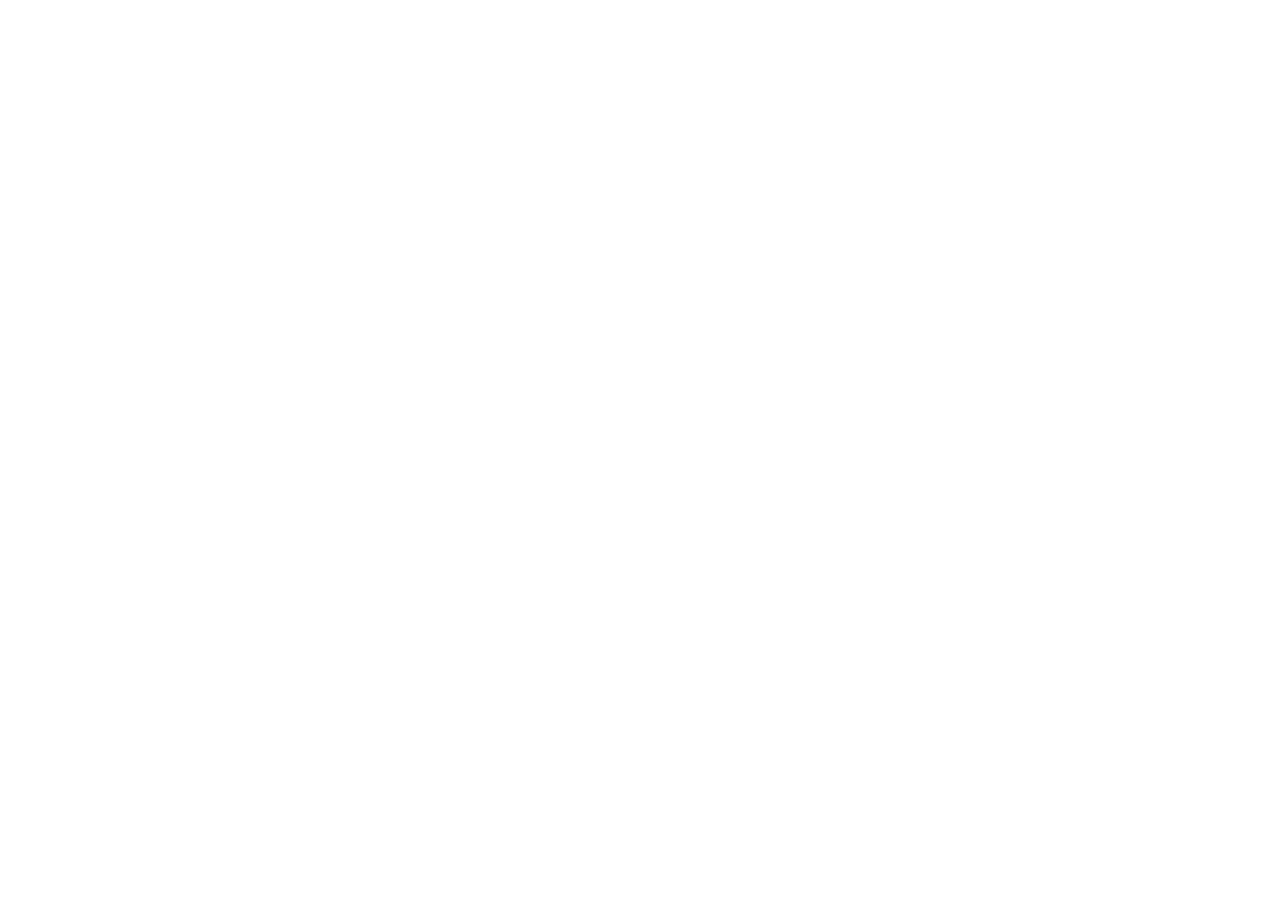
==== index.html @ b8a40a52 "adding page for game" ====
<html>
  <head>
    <meta name="viewport" content="width=device-width; initial-scale=1.0; maximum-scale=1.0; user-scalable=no;"/>
    <script src="js/jquery.min.js" type="text/javascript"></script>
    <script>
      document.ontouchstart = function(e){ 
        e.preventDefault(); 
      }
    </script>
    <link href="css/dots.css" rel="stylesheet" type="text/css">
    <link href="css/anim.css" rel="stylesheet" type="text/css">
  </head>
  <body ondragstart="return false;" ondrop="return false;">
    <div class="container main_container"></div>
    <script src="js/compiled/dots.js" type="text/javascript"></script>
  </body>
</html>
---- css/dots.css ----
.dots-game {
   width: 320px;
   position: relative;
}

.header {
  width: 320px;
}

.heads {
   background-color: rgb(131, 70, 169);
   /* background-color: #eee; */
   display: inline-block;
   width: 160px;
   height: 30px;
   padding-top: 13px;
   text-align: center;
   color: rgba(255,255,255, 0.5);;
   font-family: helvetica;
}

.time-val, .score-val {
 color: white;
}

.board-area {
   padding-left: 13px;
   padding-top: 13px;
}

.board {
  position: relative;
  height: 320px;
}

.chain-line, .dot-highlights {
   position: relative;
}

.chain-line .line { 
   position: absolute;
   -webkit-transform: translate3d(0,0,0);
   -moz-transform: translate3d(0,0,0);
   transform: translate3d(0,0,0);
}

.dot {
   position: absolute;
   width: 20px;
   height: 20px;
   border-radius: 10px;
   background-color: rgb(131,176,249);
   /* -webkit-transition: all 0.2s; 
   -webkit-transform: translate3d(0,0,0);
   -moz-transition: all 0.2s; 
   -moz-transform: translate3d(0,0,0);
   transition: all 0.2s; 
   transform: translate3d(0,0,0); */
}

.dot-highlight {
   position: absolute;
   width: 20px;
   height: 20px;
   opacity: 0.0;
   border-radius: 10px;
   -webkit-animation-name: expander;
   -webkit-animation-duration: 0.7s;
   -webkit-animation-iteration-count: 1;
   -webkit-transform: translate3d(0,0,0) scale3d(2.8,2.8,0);
}

.blue {
   background-color: rgb(118,172,255);
}

.green {
   background-color: rgb(128,230,121);
}

.purple {
   background-color: rgb(131, 70, 169);
}

.yellow {
   background-color: rgb(226, 214, 0);
}

.red {
   background-color: rgb(227, 73, 50);
}


.blue-trans {
   background-color: rgba(118,172,255,0.8);
}

.green-trans {
   background-color: rgba(128,230,121,0.8);
}

.purple-trans {
   background-color: rgba(131, 70, 169,0.8);
}

.yellow-trans {
   background-color: rgba(226, 214, 0,0.8);
}

.red-trans {
   background-color: rgba(227, 73, 50, 0.8);
}

.marq {
   text-align:center;
   color: #fff;
   font-family: helvetica;
}

.marq span {
   display: inline-block;
   border-radius: 10px;
   padding: 6px;
   margin: 1px;
   width: 17px;
   height: 17px;
}

.notice-square {
   padding: 20px;
   height: 250px;
   padding-top: 100px;
}

.control-area {
   text-align: center;
   font-family: helvetica;
   margin-top: 70px;
}

a.start-new-game {
   text-decoration: none;
   background-color: rgb(131,176,249);
   color: #fff;
   padding: 10px;
   border-radius: 10px;
}

@-webkit-keyframes expander {
  0% {
     -webkit-transform: scale3d(1.0,1.0,0);
     opacity: 0.8;
  }
  100% {
     -webkit-transform: scale3d(2.8,2.8,0);
     opacity: 0.0;
  }
}

.levelish {
   -webkit-animation-duration: 0.3s;
   -webkit-animation-iteration-count: 1;
   -webkit-backface-visibility: hidden;
}

@media (max-width: 480px){
   body {
      margin: 0px;
   }
}
---- css/anim.css ----
.level-0 {
-webkit-transform: translate3d(0,135px,0);
-webkit-animation-name: level-0;
}
@-webkit-keyframes level-0{
0% { -webkit-transform: translate3d(0,0px,0); -webkit-animation-timing: ease-in;}
35% { -webkit-transform: translate3d(0,135px,0); -webkit-animation-timing: ease-out;}
55% { -webkit-transform: translate3d(0,101px,0); -webkit-animation-timing: ease-in;}
71% { -webkit-transform: translate3d(0,135px,0); -webkit-animation-timing: ease-out;}
81% { -webkit-transform: translate3d(0,126px,0); -webkit-animation-timing: ease-in;}
90% { -webkit-transform: translate3d(0,135px,0); -webkit-animation-timing: ease-out;}
94% { -webkit-transform: translate3d(0,132px,0); -webkit-animation-timing: ease-in;}
100% { -webkit-transform: translate3d(0,135px,0); -webkit-animation-timing: ease-out;}
}

.level-1 {
-webkit-transform: translate3d(0,180px,0);
-webkit-animation-name: level-1;
}
@-webkit-keyframes level-1{
0% { -webkit-transform: translate3d(0,0px,0); -webkit-animation-timing: ease-in;}
35% { -webkit-transform: translate3d(0,180px,0); -webkit-animation-timing: ease-out;}
55% { -webkit-transform: translate3d(0,135px,0); -webkit-animation-timing: ease-in;}
71% { -webkit-transform: translate3d(0,180px,0); -webkit-animation-timing: ease-out;}
81% { -webkit-transform: translate3d(0,168px,0); -webkit-animation-timing: ease-in;}
89% { -webkit-transform: translate3d(0,180px,0); -webkit-animation-timing: ease-out;}
95% { -webkit-transform: translate3d(0,177px,0); -webkit-animation-timing: ease-in;}
100% { -webkit-transform: translate3d(0,180px,0); -webkit-animation-timing: ease-out;}
}

.level-2 {
-webkit-transform: translate3d(0,225px,0);
-webkit-animation-name: level-2;
}
@-webkit-keyframes level-2{
0% { -webkit-transform: translate3d(0,0px,0); -webkit-animation-timing: ease-in;}
35% { -webkit-transform: translate3d(0,225px,0); -webkit-animation-timing: ease-out;}
53% { -webkit-transform: translate3d(0,168px,0); -webkit-animation-timing: ease-in;}
71% { -webkit-transform: translate3d(0,225px,0); -webkit-animation-timing: ease-out;}
80% { -webkit-transform: translate3d(0,210px,0); -webkit-animation-timing: ease-in;}
89% { -webkit-transform: translate3d(0,225px,0); -webkit-animation-timing: ease-out;}
95% { -webkit-transform: translate3d(0,221px,0); -webkit-animation-timing: ease-in;}
100% { -webkit-transform: translate3d(0,225px,0); -webkit-animation-timing: ease-out;}
}

.level-3 {
-webkit-transform: translate3d(0,270px,0);
-webkit-animation-name: level-3;
}
@-webkit-keyframes level-3{
0% { -webkit-transform: translate3d(0,0px,0); -webkit-animation-timing: ease-in;}
35% { -webkit-transform: translate3d(0,270px,0); -webkit-animation-timing: ease-out;}
54% { -webkit-transform: translate3d(0,202px,0); -webkit-animation-timing: ease-in;}
71% { -webkit-transform: translate3d(0,270px,0); -webkit-animation-timing: ease-out;}
81% { -webkit-transform: translate3d(0,253px,0); -webkit-animation-timing: ease-in;}
89% { -webkit-transform: translate3d(0,270px,0); -webkit-animation-timing: ease-out;}
94% { -webkit-transform: translate3d(0,265px,0); -webkit-animation-timing: ease-in;}
100% { -webkit-transform: translate3d(0,270px,0); -webkit-animation-timing: ease-out;}
}

.level-4 {
-webkit-transform: translate3d(0,315px,0);
-webkit-animation-name: level-4;
}
@-webkit-keyframes level-4{
0% { -webkit-transform: translate3d(0,0px,0); -webkit-animation-timing: ease-in;}
35% { -webkit-transform: translate3d(0,315px,0); -webkit-animation-timing: ease-out;}
54% { -webkit-transform: translate3d(0,236px,0); -webkit-animation-timing: ease-in;}
71% { -webkit-transform: translate3d(0,315px,0); -webkit-animation-timing: ease-out;}
81% { -webkit-transform: translate3d(0,295px,0); -webkit-animation-timing: ease-in;}
89% { -webkit-transform: translate3d(0,315px,0); -webkit-animation-timing: ease-out;}
95% { -webkit-transform: translate3d(0,310px,0); -webkit-animation-timing: ease-in;}
100% { -webkit-transform: translate3d(0,315px,0); -webkit-animation-timing: ease-out;}
}

.level-5 {
-webkit-transform: translate3d(0,360px,0);
-webkit-animation-name: level-5;
}
@-webkit-keyframes level-5{
0% { -webkit-transform: translate3d(0,0px,0); -webkit-animation-timing: ease-in;}
35% { -webkit-transform: translate3d(0,360px,0); -webkit-animation-timing: ease-out;}
54% { -webkit-transform: translate3d(0,270px,0); -webkit-animation-timing: ease-in;}
71% { -webkit-transform: translate3d(0,360px,0); -webkit-animation-timing: ease-out;}
81% { -webkit-transform: translate3d(0,337px,0); -webkit-animation-timing: ease-in;}
89% { -webkit-transform: translate3d(0,360px,0); -webkit-animation-timing: ease-out;}
94% { -webkit-transform: translate3d(0,354px,0); -webkit-animation-timing: ease-in;}
100% { -webkit-transform: translate3d(0,360px,0); -webkit-animation-timing: ease-out;}
}

 .level-1-from0 {
-webkit-transform: translate3d(0,180px,0);
-webkit-animation-name: level-1-from0;
}
@-webkit-keyframes level-1-from0{
0% { -webkit-transform: translate3d(0,135px,0); -webkit-animation-timing: ease-in;}
35% { -webkit-transform: translate3d(0,180px,0); -webkit-animation-timing: ease-out;}
55% { -webkit-transform: translate3d(0,168px,0); -webkit-animation-timing: ease-in;}
72% { -webkit-transform: translate3d(0,180px,0); -webkit-animation-timing: ease-out;}
84% { -webkit-transform: translate3d(0,177px,0); -webkit-animation-timing: ease-in;}
100% { -webkit-transform: translate3d(0,180px,0); -webkit-animation-timing: ease-out;}
}

.level-2-from0 {
-webkit-transform: translate3d(0,225px,0);
-webkit-animation-name: level-2-from0;
}
@-webkit-keyframes level-2-from0{
0% { -webkit-transform: translate3d(0,135px,0); -webkit-animation-timing: ease-in;}
35% { -webkit-transform: translate3d(0,225px,0); -webkit-animation-timing: ease-out;}
55% { -webkit-transform: translate3d(0,202px,0); -webkit-animation-timing: ease-in;}
71% { -webkit-transform: translate3d(0,225px,0); -webkit-animation-timing: ease-out;}
82% { -webkit-transform: translate3d(0,219px,0); -webkit-animation-timing: ease-in;}
91% { -webkit-transform: translate3d(0,225px,0); -webkit-animation-timing: ease-out;}
95% { -webkit-transform: translate3d(0,223px,0); -webkit-animation-timing: ease-in;}
100% { -webkit-transform: translate3d(0,225px,0); -webkit-animation-timing: ease-out;}
}

.level-3-from0 {
-webkit-transform: translate3d(0,270px,0);
-webkit-animation-name: level-3-from0;
}
@-webkit-keyframes level-3-from0{
0% { -webkit-transform: translate3d(0,135px,0); -webkit-animation-timing: ease-in;}
35% { -webkit-transform: translate3d(0,270px,0); -webkit-animation-timing: ease-out;}
55% { -webkit-transform: translate3d(0,236px,0); -webkit-animation-timing: ease-in;}
71% { -webkit-transform: translate3d(0,270px,0); -webkit-animation-timing: ease-out;}
81% { -webkit-transform: translate3d(0,261px,0); -webkit-animation-timing: ease-in;}
90% { -webkit-transform: translate3d(0,270px,0); -webkit-animation-timing: ease-out;}
94% { -webkit-transform: translate3d(0,267px,0); -webkit-animation-timing: ease-in;}
100% { -webkit-transform: translate3d(0,270px,0); -webkit-animation-timing: ease-out;}
}

.level-4-from0 {
-webkit-transform: translate3d(0,315px,0);
-webkit-animation-name: level-4-from0;
}
@-webkit-keyframes level-4-from0{
0% { -webkit-transform: translate3d(0,135px,0); -webkit-animation-timing: ease-in;}
35% { -webkit-transform: translate3d(0,315px,0); -webkit-animation-timing: ease-out;}
55% { -webkit-transform: translate3d(0,270px,0); -webkit-animation-timing: ease-in;}
71% { -webkit-transform: translate3d(0,315px,0); -webkit-animation-timing: ease-out;}
81% { -webkit-transform: translate3d(0,303px,0); -webkit-animation-timing: ease-in;}
89% { -webkit-transform: translate3d(0,315px,0); -webkit-animation-timing: ease-out;}
95% { -webkit-transform: translate3d(0,312px,0); -webkit-animation-timing: ease-in;}
100% { -webkit-transform: translate3d(0,315px,0); -webkit-animation-timing: ease-out;}
}

.level-5-from0 {
-webkit-transform: translate3d(0,360px,0);
-webkit-animation-name: level-5-from0;
}
@-webkit-keyframes level-5-from0{
0% { -webkit-transform: translate3d(0,135px,0); -webkit-animation-timing: ease-in;}
35% { -webkit-transform: translate3d(0,360px,0); -webkit-animation-timing: ease-out;}
53% { -webkit-transform: translate3d(0,303px,0); -webkit-animation-timing: ease-in;}
71% { -webkit-transform: translate3d(0,360px,0); -webkit-animation-timing: ease-out;}
80% { -webkit-transform: translate3d(0,345px,0); -webkit-animation-timing: ease-in;}
89% { -webkit-transform: translate3d(0,360px,0); -webkit-animation-timing: ease-out;}
95% { -webkit-transform: translate3d(0,356px,0); -webkit-animation-timing: ease-in;}
100% { -webkit-transform: translate3d(0,360px,0); -webkit-animation-timing: ease-out;}
}

 .level-2-from1 {
-webkit-transform: translate3d(0,225px,0);
-webkit-animation-name: level-2-from1;
}
@-webkit-keyframes level-2-from1{
0% { -webkit-transform: translate3d(0,180px,0); -webkit-animation-timing: ease-in;}
35% { -webkit-transform: translate3d(0,225px,0); -webkit-animation-timing: ease-out;}
55% { -webkit-transform: translate3d(0,213px,0); -webkit-animation-timing: ease-in;}
72% { -webkit-transform: translate3d(0,225px,0); -webkit-animation-timing: ease-out;}
84% { -webkit-transform: translate3d(0,222px,0); -webkit-animation-timing: ease-in;}
100% { -webkit-transform: translate3d(0,225px,0); -webkit-animation-timing: ease-out;}
}

.level-3-from1 {
-webkit-transform: translate3d(0,270px,0);
-webkit-animation-name: level-3-from1;
}
@-webkit-keyframes level-3-from1{
0% { -webkit-transform: translate3d(0,180px,0); -webkit-animation-timing: ease-in;}
35% { -webkit-transform: translate3d(0,270px,0); -webkit-animation-timing: ease-out;}
55% { -webkit-transform: translate3d(0,247px,0); -webkit-animation-timing: ease-in;}
71% { -webkit-transform: translate3d(0,270px,0); -webkit-animation-timing: ease-out;}
82% { -webkit-transform: translate3d(0,264px,0); -webkit-animation-timing: ease-in;}
91% { -webkit-transform: translate3d(0,270px,0); -webkit-animation-timing: ease-out;}
95% { -webkit-transform: translate3d(0,268px,0); -webkit-animation-timing: ease-in;}
100% { -webkit-transform: translate3d(0,270px,0); -webkit-animation-timing: ease-out;}
}

.level-4-from1 {
-webkit-transform: translate3d(0,315px,0);
-webkit-animation-name: level-4-from1;
}
@-webkit-keyframes level-4-from1{
0% { -webkit-transform: translate3d(0,180px,0); -webkit-animation-timing: ease-in;}
35% { -webkit-transform: translate3d(0,315px,0); -webkit-animation-timing: ease-out;}
55% { -webkit-transform: translate3d(0,281px,0); -webkit-animation-timing: ease-in;}
71% { -webkit-transform: translate3d(0,315px,0); -webkit-animation-timing: ease-out;}
81% { -webkit-transform: translate3d(0,306px,0); -webkit-animation-timing: ease-in;}
90% { -webkit-transform: translate3d(0,315px,0); -webkit-animation-timing: ease-out;}
94% { -webkit-transform: translate3d(0,312px,0); -webkit-animation-timing: ease-in;}
100% { -webkit-transform: translate3d(0,315px,0); -webkit-animation-timing: ease-out;}
}

.level-5-from1 {
-webkit-transform: translate3d(0,360px,0);
-webkit-animation-name: level-5-from1;
}
@-webkit-keyframes level-5-from1{
0% { -webkit-transform: translate3d(0,180px,0); -webkit-animation-timing: ease-in;}
35% { -webkit-transform: translate3d(0,360px,0); -webkit-animation-timing: ease-out;}
55% { -webkit-transform: translate3d(0,315px,0); -webkit-animation-timing: ease-in;}
71% { -webkit-transform: translate3d(0,360px,0); -webkit-animation-timing: ease-out;}
81% { -webkit-transform: translate3d(0,348px,0); -webkit-animation-timing: ease-in;}
89% { -webkit-transform: translate3d(0,360px,0); -webkit-animation-timing: ease-out;}
95% { -webkit-transform: translate3d(0,357px,0); -webkit-animation-timing: ease-in;}
100% { -webkit-transform: translate3d(0,360px,0); -webkit-animation-timing: ease-out;}
}

 .level-3-from2 {
-webkit-transform: translate3d(0,270px,0);
-webkit-animation-name: level-3-from2;
}
@-webkit-keyframes level-3-from2{
0% { -webkit-transform: translate3d(0,225px,0); -webkit-animation-timing: ease-in;}
35% { -webkit-transform: translate3d(0,270px,0); -webkit-animation-timing: ease-out;}
55% { -webkit-transform: translate3d(0,258px,0); -webkit-animation-timing: ease-in;}
72% { -webkit-transform: translate3d(0,270px,0); -webkit-animation-timing: ease-out;}
84% { -webkit-transform: translate3d(0,267px,0); -webkit-animation-timing: ease-in;}
100% { -webkit-transform: translate3d(0,270px,0); -webkit-animation-timing: ease-out;}
}

.level-4-from2 {
-webkit-transform: translate3d(0,315px,0);
-webkit-animation-name: level-4-from2;
}
@-webkit-keyframes level-4-from2{
0% { -webkit-transform: translate3d(0,225px,0); -webkit-animation-timing: ease-in;}
35% { -webkit-transform: translate3d(0,315px,0); -webkit-animation-timing: ease-out;}
55% { -webkit-transform: translate3d(0,292px,0); -webkit-animation-timing: ease-in;}
71% { -webkit-transform: translate3d(0,315px,0); -webkit-animation-timing: ease-out;}
82% { -webkit-transform: translate3d(0,309px,0); -webkit-animation-timing: ease-in;}
91% { -webkit-transform: translate3d(0,315px,0); -webkit-animation-timing: ease-out;}
95% { -webkit-transform: translate3d(0,313px,0); -webkit-animation-timing: ease-in;}
100% { -webkit-transform: translate3d(0,315px,0); -webkit-animation-timing: ease-out;}
}

.level-5-from2 {
-webkit-transform: translate3d(0,360px,0);
-webkit-animation-name: level-5-from2;
}
@-webkit-keyframes level-5-from2{
0% { -webkit-transform: translate3d(0,225px,0); -webkit-animation-timing: ease-in;}
35% { -webkit-transform: translate3d(0,360px,0); -webkit-animation-timing: ease-out;}
55% { -webkit-transform: translate3d(0,326px,0); -webkit-animation-timing: ease-in;}
71% { -webkit-transform: translate3d(0,360px,0); -webkit-animation-timing: ease-out;}
81% { -webkit-transform: translate3d(0,351px,0); -webkit-animation-timing: ease-in;}
90% { -webkit-transform: translate3d(0,360px,0); -webkit-animation-timing: ease-out;}
94% { -webkit-transform: translate3d(0,357px,0); -webkit-animation-timing: ease-in;}
100% { -webkit-transform: translate3d(0,360px,0); -webkit-animation-timing: ease-out;}
}

 .level-4-from3 {
-webkit-transform: translate3d(0,315px,0);
-webkit-animation-name: level-4-from3;
}
@-webkit-keyframes level-4-from3{
0% { -webkit-transform: translate3d(0,270px,0); -webkit-animation-timing: ease-in;}
35% { -webkit-transform: translate3d(0,315px,0); -webkit-animation-timing: ease-out;}
55% { -webkit-transform: translate3d(0,303px,0); -webkit-animation-timing: ease-in;}
72% { -webkit-transform: translate3d(0,315px,0); -webkit-animation-timing: ease-out;}
84% { -webkit-transform: translate3d(0,312px,0); -webkit-animation-timing: ease-in;}
100% { -webkit-transform: translate3d(0,315px,0); -webkit-animation-timing: ease-out;}
}

.level-5-from3 {
-webkit-transform: translate3d(0,360px,0);
-webkit-animation-name: level-5-from3;
}
@-webkit-keyframes level-5-from3{
0% { -webkit-transform: translate3d(0,270px,0); -webkit-animation-timing: ease-in;}
35% { -webkit-transform: translate3d(0,360px,0); -webkit-animation-timing: ease-out;}
55% { -webkit-transform: translate3d(0,337px,0); -webkit-animation-timing: ease-in;}
71% { -webkit-transform: translate3d(0,360px,0); -webkit-animation-timing: ease-out;}
82% { -webkit-transform: translate3d(0,354px,0); -webkit-animation-timing: ease-in;}
91% { -webkit-transform: translate3d(0,360px,0); -webkit-animation-timing: ease-out;}
95% { -webkit-transform: translate3d(0,358px,0); -webkit-animation-timing: ease-in;}
100% { -webkit-transform: translate3d(0,360px,0); -webkit-animation-timing: ease-out;}
}

 .level-5-from4 {
-webkit-transform: translate3d(0,360px,0);
-webkit-animation-name: level-5-from4;
}
@-webkit-keyframes level-5-from4{
0% { -webkit-transform: translate3d(0,315px,0); -webkit-animation-timing: ease-in;}
35% { -webkit-transform: translate3d(0,360px,0); -webkit-animation-timing: ease-out;}
55% { -webkit-transform: translate3d(0,348px,0); -webkit-animation-timing: ease-in;}
72% { -webkit-transform: translate3d(0,360px,0); -webkit-animation-timing: ease-out;}
84% { -webkit-transform: translate3d(0,357px,0); -webkit-animation-timing: ease-in;}
100% { -webkit-transform: translate3d(0,360px,0); -webkit-animation-timing: ease-out;}
}
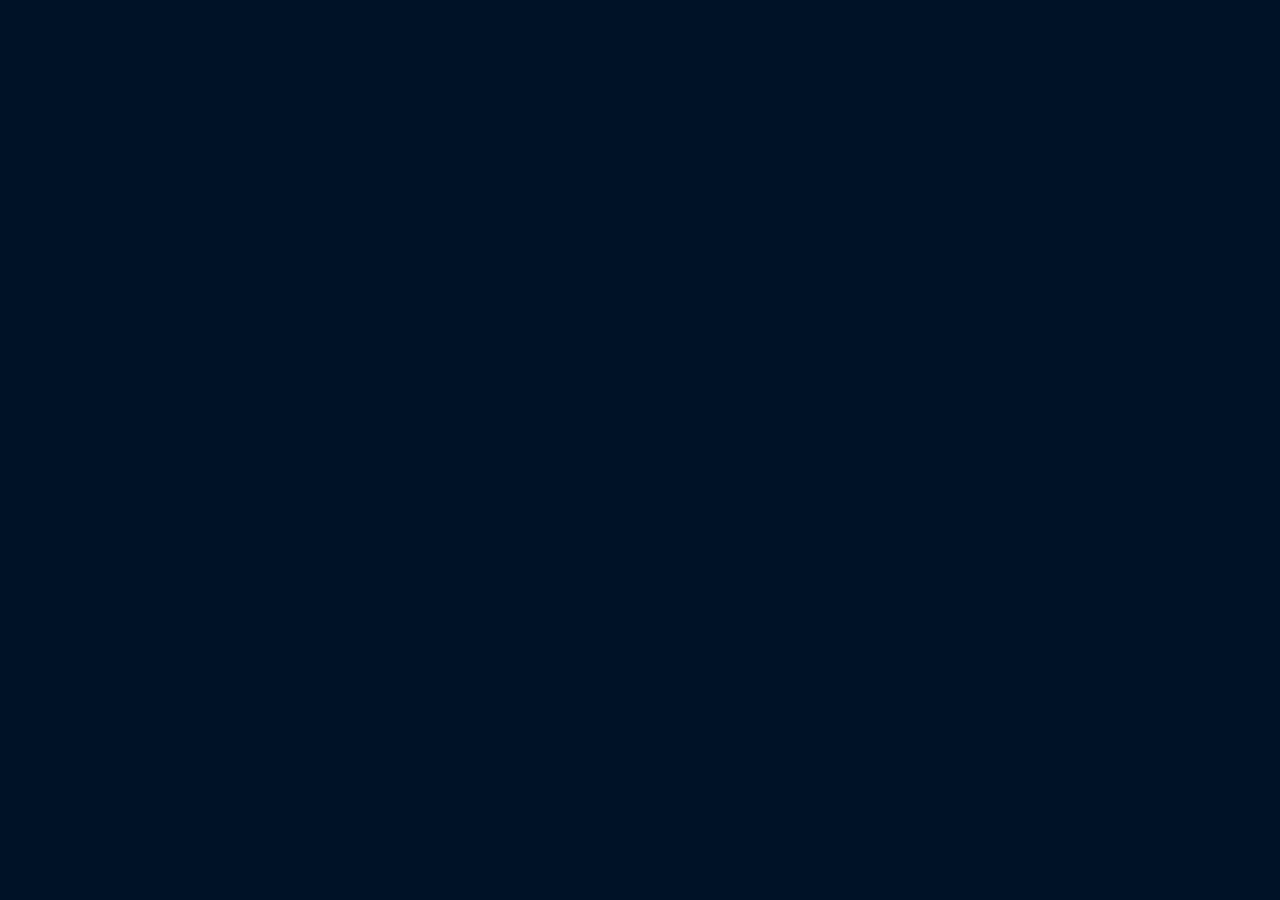
==== commit 0577e060: "cleaning up" ====
--- a/index.html
+++ b/index.html
@@ -1,17 +1,41 @@
+<!DOCTYPE html>
 <html>
   <head>
-    <meta name="viewport" content="width=device-width; initial-scale=1.0; maximum-scale=1.0; user-scalable=no;"/>
-    <script src="js/jquery.min.js" type="text/javascript"></script>
+      <meta charset="utf-8" />
+  <meta name="viewport" content="width=device-width, initial-scale=1.0, maximum-scale=1.0,  user-scalable=no">
+    <script src="resources/public/js/jquery.min.js" type="text/javascript"></script>
     <script>
       document.ontouchstart = function(e){ 
         e.preventDefault(); 
       }
+      $(function() {
+         var shapesImage = new Image();   
+         shapesImage.src = "resources/public/images/geo_sprite.png";
+         var shapesImage2 = new Image();   
+         shapesImage2.src = "resources/public/images/geo_sprite@2x.png";
+       });
     </script>
-    <link href="css/dots.css" rel="stylesheet" type="text/css">
-    <link href="css/anim.css" rel="stylesheet" type="text/css">
+    <link href="resources/public/css/dots.css" rel="stylesheet" type="text/css">
+    <link href="resources/public/css/anim.css" rel="stylesheet" type="text/css">
+    <style>
+      body {
+        background-color: #001227;
+      }
+    </style>
   </head>
   <body ondragstart="return false;" ondrop="return false;">
-    <div class="container main_container"></div>
-    <script src="js/compiled/dots.js" type="text/javascript"></script>
+    <div class="container main_container dots-game-container"></div>
+    <script src="resources/public/js/compiled/dots.js" type="text/javascript"></script>
+    <script type="text/javascript">
+      var _gaq = _gaq || [];
+      _gaq.push(['_setAccount', 'UA-368586-6']);
+      _gaq.push(['_trackPageview']);
+
+      (function() {
+        var ga = document.createElement('script'); ga.type = 'text/javascript'; ga.async = true;
+        ga.src = ('https:' == document.location.protocol ? 'https://ssl' : 'http://www') + '.google-analytics.com/ga.js';
+        var s = document.getElementsByTagName('script')[0]; s.parentNode.insertBefore(ga, s);
+       })();
+    </script>
   </body>
 </html>
--- a/resources/public/css/dots.css
+++ b/resources/public/css/dots.css
@@ -0,0 +1,317 @@
+
+.dots-game {
+   background-color: #001227;
+   width: 320px;
+   position: relative;
+  -webkit-touch-callout: none; 
+  -webkit-user-select: none;
+  -khtml-user-select: none;
+  -moz-user-select: moz-none;
+  -ms-user-select: none; 
+}
+
+.dots-game .header {
+  width: 320px;
+}
+
+.dots-game .heads {
+   background-color: rgb(131, 70, 169);
+   background-color: #001227;
+   border-bottom: 1px solid rgb(118,172,255);
+
+   /* background-color: #eee; */
+   display: inline-block;
+   width: 160px;
+   height: 30px;
+   padding-top: 13px;
+   text-align: center;
+   /* color: rgba(255,255,255, 0.5);;*/
+   color: rgb(118,172,255);
+   font-family: helvetica;
+}
+
+.time-val, .score-val {
+ color: white;
+}
+
+.dots-game .board-area {
+   background-color: #001D3F; 
+   background-color: #001227;
+   padding-left: 13px;
+   padding-top: 13px;
+}
+
+.dots-game .board {
+  user-select: none;
+  position: relative;
+  height: 320px;
+}
+
+.dots-game .chain-line, 
+.dots-game .dot-highlights {
+   position: relative;
+}
+
+.dots-game .chain-line .line {
+   position: absolute;
+   -webkit-transform: translate3d(0,0,0);
+   -moz-transform: translate3d(0,0,0);
+   transform: translate3d(0,0,0);
+}
+
+.dots-game .dot {
+   position: absolute;
+   width: 22px;
+   height: 22px;
+  /* border-radius: 10px; */
+   -ms-transition: all 0.2s;
+   -moz-transition: all 0.2s;
+   /* -webkit-transition: all 0.2s; 
+   -webkit-transform: translate3d(0,0,0);
+   -moz-transition: all 0.2s; 
+   -moz-transform: translate3d(0,0,0);
+   transition: all 0.2s; 
+   transform: translate3d(0,0,0); */
+}
+
+.dots-game .dot-highlight {
+   position: absolute;
+   width: 22px;
+   height: 22px;
+   opacity: 0.0;
+   border-radius: 10px;
+   -webkit-animation-name: expander;
+   -webkit-animation-duration: 0.7s;
+   -webkit-animation-iteration-count: 1;
+   -webkit-transform: translate3d(0,0,0) scale3d(2.8,2.8,0);
+   -moz-animation-name: expander-moz;
+   -moz-animation-duration: 0.7s;
+   -moz-animation-iteration-count: 1;
+   -moz-transform: scale(2.8,2.8);
+}
+
+.blue {
+   background: transparent url(/images/geo_sprite.png) no-repeat -48px -1px;
+}
+
+.green {
+   background: transparent url(/images/geo_sprite.png) no-repeat -24px -1px;
+}
+
+.purple {
+   background: transparent url(/images/geo_sprite.png) no-repeat -96px -1px;
+}
+
+.yellow {
+   background: transparent url(/images/geo_sprite.png) no-repeat 0px -1px;
+}
+
+.red {
+   background: transparent url(/images/geo_sprite.png) no-repeat -72px -1px;
+}
+
+.dots-game .chain-line .line.blue {
+   border-color: rgb(118,172,255);
+   background-image: none;
+   background-color: rgba(118,172,255,0.37);
+}
+
+.dots-game .chain-line .line.green {
+   border-color: rgb(128,230,121);
+   background-image: none;
+   background-color: rgba(128,230,121, 0.37);
+}
+
+.dots-game .chain-line .line.purple {
+   border-color: rgb(164, 155, 169);
+   background-image: none;
+   background-color: rgba(164, 155, 169, 0.37);
+}
+
+.dots-game .chain-line .line.yellow {
+   border-color: rgb(226, 214, 0);
+   background-image: none;
+   background-color: rgba(226, 214, 0, 0.37);
+}
+
+.dots-game .chain-line .line.red {
+   border-color: rgb(227, 73, 50);
+   background-image: none;
+   background-color: rgba(227, 73, 50, 0.37);
+}
+
+.dots-game .chain-line .line.vert {
+   border-left-style: solid;
+   border-right-style: solid;
+   border-left-width: 1px;
+   border-right-width: 1px;
+}
+
+.dots-game .chain-line .line.horiz {
+   border-top-style: solid;
+   border-bottom-style: solid;
+   border-top-width: 1px;
+   border-bottom-width: 1px;
+}
+
+
+.dots-game .board-area.blue-trans {
+   background-color: rgba(118,172,255,0.5);
+}
+
+.dots-game .board-area.green-trans {
+   background-color: rgba(128,230,121,0.5);
+}
+
+.dots-game .board-area.purple-trans {
+   background-color: rgba(131, 70, 169,0.5);
+}
+
+.dots-game .board-area.yellow-trans {
+   background-color: rgba(226, 214, 0,0.5);
+}
+
+.dots-game .board-area.red-trans {
+   background-color: rgba(227, 73, 50, 0.5);
+}
+
+.dots-game .marq {
+   text-align:center;
+   color: #fff;
+   font-family: helvetica;
+}
+
+
+.dots-game .marq span {
+   display: inline-block;
+   border-radius: 10px;
+   padding: 6px;
+   margin: 1px;
+   width: 15px;
+   height: 15px;
+   background-image: none;
+}
+
+.dots-game .marq  .blue {
+   border-width: 1px;
+   border-style: solid;
+   border-color: rgb(118,172,255);
+   color: rgb(118,172,255);
+   background-color: rgba(118,172,255, 0.37);
+}
+
+.dots-game .marq .green {
+   border-width: 1px;
+   border-style: solid;
+
+   border-color: rgb(128,230,121);
+   color: rgb(128,230,121);
+   background-color: rgba(128,230,121, 0.37);
+}
+
+.dots-game .marq .purple {
+   border-width: 1px;
+   border-style: solid;
+   border-color: rgb(131, 70, 169);
+   color: rgb(131, 70, 169);
+   background-color: rgba(131, 70, 169, 0.37);
+}
+
+.dots-game .marq .yellow {
+   border-width: 1px;
+   border-style: solid;
+   border-color: rgb(226, 214, 0);
+   color: rgb(226, 214, 0);
+   background-color: rgba(226, 214, 0, 0.37);
+}
+
+.dots-game .marq .red {
+   border-width: 1px;
+   border-style: solid;
+   border-color: rgb(227, 73, 50);
+   color: rgb(227, 73, 50);
+   background-color: rgba(227, 73, 50, 0.37);
+}
+
+.dots-game .notice-square {
+   background-color: #001227;
+   padding: 20px;
+   height: 250px;
+   padding-top: 100px;
+}
+
+.dots-game .control-area {
+   text-align: center;
+   font-family: helvetica;
+   margin-top: 70px;
+}
+
+.dots-game a.start-new-game {
+   text-decoration: none;
+   border: 1px solid rgb(128,230,121);
+   background-color: rgba(128,230,121, 0.37);
+   color: #fff;
+   padding: 10px;
+   border-radius: 10px;
+}
+
+@-webkit-keyframes expander {
+  0% {
+     -webkit-transform: scale3d(1.0,1.0,0);
+     opacity: 0.8;
+  }
+  100% {
+     -webkit-transform: scale3d(2.8,2.8,0);
+     opacity: 0.0;
+  }
+}
+
+@-moz-keyframes expander-moz {
+  0% {
+     -moz-transform: scale(1.0,1.0);
+     opacity: 0.8;
+  }
+  100% {
+     -moz-transform: scale(2.8,2.8);
+     opacity: 0.0;
+  }
+}
+
+.dots-game .levelish {
+   -webkit-animation-duration: 0.3s;
+   -webkit-animation-iteration-count: 1;
+   -webkit-backface-visibility: hidden;
+}
+
+@media (max-width: 480px){
+   body {
+      margin: 0px;
+   }
+}
+
+@media only screen and (-webkit-min-device-pixel-ratio: 2) {
+.blue {
+   background: transparent url(/images/geo_sprite@2x.png) no-repeat -48px -1px;
+   background-size: 118px;
+}
+
+.green {
+   background: transparent url(/images/geo_sprite@2x.png) no-repeat -24px -1px;
+   background-size: 118px;
+}
+
+.purple {
+   background: transparent url(/images/geo_sprite@2x.png) no-repeat -96px -1px;
+   background-size: 118px;
+}
+
+.yellow {
+   background: transparent url(/images/geo_sprite@2x.png) no-repeat 0px -1px;
+   background-size: 118px;
+}
+
+.red {
+   background: transparent url(/images/geo_sprite@2x.png) no-repeat -72px -1px;
+   background-size: 118px;
+}
+}
--- a/resources/public/css/anim.css
+++ b/resources/public/css/anim.css
@@ -0,0 +1,304 @@
+.level-0 {
+-webkit-transform: translate3d(0,135px,0);
+-webkit-animation-name: level-0;
+}
+@-webkit-keyframes level-0{
+0% { -webkit-transform: translate3d(0,0px,0); -webkit-animation-timing: ease-in;}
+35% { -webkit-transform: translate3d(0,135px,0); -webkit-animation-timing: ease-out;}
+55% { -webkit-transform: translate3d(0,101px,0); -webkit-animation-timing: ease-in;}
+71% { -webkit-transform: translate3d(0,135px,0); -webkit-animation-timing: ease-out;}
+81% { -webkit-transform: translate3d(0,126px,0); -webkit-animation-timing: ease-in;}
+90% { -webkit-transform: translate3d(0,135px,0); -webkit-animation-timing: ease-out;}
+94% { -webkit-transform: translate3d(0,132px,0); -webkit-animation-timing: ease-in;}
+100% { -webkit-transform: translate3d(0,135px,0); -webkit-animation-timing: ease-out;}
+}
+
+.level-1 {
+-webkit-transform: translate3d(0,180px,0);
+-webkit-animation-name: level-1;
+}
+@-webkit-keyframes level-1{
+0% { -webkit-transform: translate3d(0,0px,0); -webkit-animation-timing: ease-in;}
+35% { -webkit-transform: translate3d(0,180px,0); -webkit-animation-timing: ease-out;}
+55% { -webkit-transform: translate3d(0,135px,0); -webkit-animation-timing: ease-in;}
+71% { -webkit-transform: translate3d(0,180px,0); -webkit-animation-timing: ease-out;}
+81% { -webkit-transform: translate3d(0,168px,0); -webkit-animation-timing: ease-in;}
+89% { -webkit-transform: translate3d(0,180px,0); -webkit-animation-timing: ease-out;}
+95% { -webkit-transform: translate3d(0,177px,0); -webkit-animation-timing: ease-in;}
+100% { -webkit-transform: translate3d(0,180px,0); -webkit-animation-timing: ease-out;}
+}
+
+.level-2 {
+-webkit-transform: translate3d(0,225px,0);
+-webkit-animation-name: level-2;
+}
+@-webkit-keyframes level-2{
+0% { -webkit-transform: translate3d(0,0px,0); -webkit-animation-timing: ease-in;}
+35% { -webkit-transform: translate3d(0,225px,0); -webkit-animation-timing: ease-out;}
+53% { -webkit-transform: translate3d(0,168px,0); -webkit-animation-timing: ease-in;}
+71% { -webkit-transform: translate3d(0,225px,0); -webkit-animation-timing: ease-out;}
+80% { -webkit-transform: translate3d(0,210px,0); -webkit-animation-timing: ease-in;}
+89% { -webkit-transform: translate3d(0,225px,0); -webkit-animation-timing: ease-out;}
+95% { -webkit-transform: translate3d(0,221px,0); -webkit-animation-timing: ease-in;}
+100% { -webkit-transform: translate3d(0,225px,0); -webkit-animation-timing: ease-out;}
+}
+
+.level-3 {
+-webkit-transform: translate3d(0,270px,0);
+-webkit-animation-name: level-3;
+}
+@-webkit-keyframes level-3{
+0% { -webkit-transform: translate3d(0,0px,0); -webkit-animation-timing: ease-in;}
+35% { -webkit-transform: translate3d(0,270px,0); -webkit-animation-timing: ease-out;}
+54% { -webkit-transform: translate3d(0,202px,0); -webkit-animation-timing: ease-in;}
+71% { -webkit-transform: translate3d(0,270px,0); -webkit-animation-timing: ease-out;}
+81% { -webkit-transform: translate3d(0,253px,0); -webkit-animation-timing: ease-in;}
+89% { -webkit-transform: translate3d(0,270px,0); -webkit-animation-timing: ease-out;}
+94% { -webkit-transform: translate3d(0,265px,0); -webkit-animation-timing: ease-in;}
+100% { -webkit-transform: translate3d(0,270px,0); -webkit-animation-timing: ease-out;}
+}
+
+.level-4 {
+-webkit-transform: translate3d(0,315px,0);
+-webkit-animation-name: level-4;
+}
+@-webkit-keyframes level-4{
+0% { -webkit-transform: translate3d(0,0px,0); -webkit-animation-timing: ease-in;}
+35% { -webkit-transform: translate3d(0,315px,0); -webkit-animation-timing: ease-out;}
+54% { -webkit-transform: translate3d(0,236px,0); -webkit-animation-timing: ease-in;}
+71% { -webkit-transform: translate3d(0,315px,0); -webkit-animation-timing: ease-out;}
+81% { -webkit-transform: translate3d(0,295px,0); -webkit-animation-timing: ease-in;}
+89% { -webkit-transform: translate3d(0,315px,0); -webkit-animation-timing: ease-out;}
+95% { -webkit-transform: translate3d(0,310px,0); -webkit-animation-timing: ease-in;}
+100% { -webkit-transform: translate3d(0,315px,0); -webkit-animation-timing: ease-out;}
+}
+
+.level-5 {
+-webkit-transform: translate3d(0,360px,0);
+-webkit-animation-name: level-5;
+}
+@-webkit-keyframes level-5{
+0% { -webkit-transform: translate3d(0,0px,0); -webkit-animation-timing: ease-in;}
+35% { -webkit-transform: translate3d(0,360px,0); -webkit-animation-timing: ease-out;}
+54% { -webkit-transform: translate3d(0,270px,0); -webkit-animation-timing: ease-in;}
+71% { -webkit-transform: translate3d(0,360px,0); -webkit-animation-timing: ease-out;}
+81% { -webkit-transform: translate3d(0,337px,0); -webkit-animation-timing: ease-in;}
+89% { -webkit-transform: translate3d(0,360px,0); -webkit-animation-timing: ease-out;}
+94% { -webkit-transform: translate3d(0,354px,0); -webkit-animation-timing: ease-in;}
+100% { -webkit-transform: translate3d(0,360px,0); -webkit-animation-timing: ease-out;}
+}
+
+ .level-1-from0 {
+-webkit-transform: translate3d(0,180px,0);
+-webkit-animation-name: level-1-from0;
+}
+@-webkit-keyframes level-1-from0{
+0% { -webkit-transform: translate3d(0,135px,0); -webkit-animation-timing: ease-in;}
+35% { -webkit-transform: translate3d(0,180px,0); -webkit-animation-timing: ease-out;}
+55% { -webkit-transform: translate3d(0,168px,0); -webkit-animation-timing: ease-in;}
+72% { -webkit-transform: translate3d(0,180px,0); -webkit-animation-timing: ease-out;}
+84% { -webkit-transform: translate3d(0,177px,0); -webkit-animation-timing: ease-in;}
+100% { -webkit-transform: translate3d(0,180px,0); -webkit-animation-timing: ease-out;}
+}
+
+.level-2-from0 {
+-webkit-transform: translate3d(0,225px,0);
+-webkit-animation-name: level-2-from0;
+}
+@-webkit-keyframes level-2-from0{
+0% { -webkit-transform: translate3d(0,135px,0); -webkit-animation-timing: ease-in;}
+35% { -webkit-transform: translate3d(0,225px,0); -webkit-animation-timing: ease-out;}
+55% { -webkit-transform: translate3d(0,202px,0); -webkit-animation-timing: ease-in;}
+71% { -webkit-transform: translate3d(0,225px,0); -webkit-animation-timing: ease-out;}
+82% { -webkit-transform: translate3d(0,219px,0); -webkit-animation-timing: ease-in;}
+91% { -webkit-transform: translate3d(0,225px,0); -webkit-animation-timing: ease-out;}
+95% { -webkit-transform: translate3d(0,223px,0); -webkit-animation-timing: ease-in;}
+100% { -webkit-transform: translate3d(0,225px,0); -webkit-animation-timing: ease-out;}
+}
+
+.level-3-from0 {
+-webkit-transform: translate3d(0,270px,0);
+-webkit-animation-name: level-3-from0;
+}
+@-webkit-keyframes level-3-from0{
+0% { -webkit-transform: translate3d(0,135px,0); -webkit-animation-timing: ease-in;}
+35% { -webkit-transform: translate3d(0,270px,0); -webkit-animation-timing: ease-out;}
+55% { -webkit-transform: translate3d(0,236px,0); -webkit-animation-timing: ease-in;}
+71% { -webkit-transform: translate3d(0,270px,0); -webkit-animation-timing: ease-out;}
+81% { -webkit-transform: translate3d(0,261px,0); -webkit-animation-timing: ease-in;}
+90% { -webkit-transform: translate3d(0,270px,0); -webkit-animation-timing: ease-out;}
+94% { -webkit-transform: translate3d(0,267px,0); -webkit-animation-timing: ease-in;}
+100% { -webkit-transform: translate3d(0,270px,0); -webkit-animation-timing: ease-out;}
+}
+
+.level-4-from0 {
+-webkit-transform: translate3d(0,315px,0);
+-webkit-animation-name: level-4-from0;
+}
+@-webkit-keyframes level-4-from0{
+0% { -webkit-transform: translate3d(0,135px,0); -webkit-animation-timing: ease-in;}
+35% { -webkit-transform: translate3d(0,315px,0); -webkit-animation-timing: ease-out;}
+55% { -webkit-transform: translate3d(0,270px,0); -webkit-animation-timing: ease-in;}
+71% { -webkit-transform: translate3d(0,315px,0); -webkit-animation-timing: ease-out;}
+81% { -webkit-transform: translate3d(0,303px,0); -webkit-animation-timing: ease-in;}
+89% { -webkit-transform: translate3d(0,315px,0); -webkit-animation-timing: ease-out;}
+95% { -webkit-transform: translate3d(0,312px,0); -webkit-animation-timing: ease-in;}
+100% { -webkit-transform: translate3d(0,315px,0); -webkit-animation-timing: ease-out;}
+}
+
+.level-5-from0 {
+-webkit-transform: translate3d(0,360px,0);
+-webkit-animation-name: level-5-from0;
+}
+@-webkit-keyframes level-5-from0{
+0% { -webkit-transform: translate3d(0,135px,0); -webkit-animation-timing: ease-in;}
+35% { -webkit-transform: translate3d(0,360px,0); -webkit-animation-timing: ease-out;}
+53% { -webkit-transform: translate3d(0,303px,0); -webkit-animation-timing: ease-in;}
+71% { -webkit-transform: translate3d(0,360px,0); -webkit-animation-timing: ease-out;}
+80% { -webkit-transform: translate3d(0,345px,0); -webkit-animation-timing: ease-in;}
+89% { -webkit-transform: translate3d(0,360px,0); -webkit-animation-timing: ease-out;}
+95% { -webkit-transform: translate3d(0,356px,0); -webkit-animation-timing: ease-in;}
+100% { -webkit-transform: translate3d(0,360px,0); -webkit-animation-timing: ease-out;}
+}
+
+ .level-2-from1 {
+-webkit-transform: translate3d(0,225px,0);
+-webkit-animation-name: level-2-from1;
+}
+@-webkit-keyframes level-2-from1{
+0% { -webkit-transform: translate3d(0,180px,0); -webkit-animation-timing: ease-in;}
+35% { -webkit-transform: translate3d(0,225px,0); -webkit-animation-timing: ease-out;}
+55% { -webkit-transform: translate3d(0,213px,0); -webkit-animation-timing: ease-in;}
+72% { -webkit-transform: translate3d(0,225px,0); -webkit-animation-timing: ease-out;}
+84% { -webkit-transform: translate3d(0,222px,0); -webkit-animation-timing: ease-in;}
+100% { -webkit-transform: translate3d(0,225px,0); -webkit-animation-timing: ease-out;}
+}
+
+.level-3-from1 {
+-webkit-transform: translate3d(0,270px,0);
+-webkit-animation-name: level-3-from1;
+}
+@-webkit-keyframes level-3-from1{
+0% { -webkit-transform: translate3d(0,180px,0); -webkit-animation-timing: ease-in;}
+35% { -webkit-transform: translate3d(0,270px,0); -webkit-animation-timing: ease-out;}
+55% { -webkit-transform: translate3d(0,247px,0); -webkit-animation-timing: ease-in;}
+71% { -webkit-transform: translate3d(0,270px,0); -webkit-animation-timing: ease-out;}
+82% { -webkit-transform: translate3d(0,264px,0); -webkit-animation-timing: ease-in;}
+91% { -webkit-transform: translate3d(0,270px,0); -webkit-animation-timing: ease-out;}
+95% { -webkit-transform: translate3d(0,268px,0); -webkit-animation-timing: ease-in;}
+100% { -webkit-transform: translate3d(0,270px,0); -webkit-animation-timing: ease-out;}
+}
+
+.level-4-from1 {
+-webkit-transform: translate3d(0,315px,0);
+-webkit-animation-name: level-4-from1;
+}
+@-webkit-keyframes level-4-from1{
+0% { -webkit-transform: translate3d(0,180px,0); -webkit-animation-timing: ease-in;}
+35% { -webkit-transform: translate3d(0,315px,0); -webkit-animation-timing: ease-out;}
+55% { -webkit-transform: translate3d(0,281px,0); -webkit-animation-timing: ease-in;}
+71% { -webkit-transform: translate3d(0,315px,0); -webkit-animation-timing: ease-out;}
+81% { -webkit-transform: translate3d(0,306px,0); -webkit-animation-timing: ease-in;}
+90% { -webkit-transform: translate3d(0,315px,0); -webkit-animation-timing: ease-out;}
+94% { -webkit-transform: translate3d(0,312px,0); -webkit-animation-timing: ease-in;}
+100% { -webkit-transform: translate3d(0,315px,0); -webkit-animation-timing: ease-out;}
+}
+
+.level-5-from1 {
+-webkit-transform: translate3d(0,360px,0);
+-webkit-animation-name: level-5-from1;
+}
+@-webkit-keyframes level-5-from1{
+0% { -webkit-transform: translate3d(0,180px,0); -webkit-animation-timing: ease-in;}
+35% { -webkit-transform: translate3d(0,360px,0); -webkit-animation-timing: ease-out;}
+55% { -webkit-transform: translate3d(0,315px,0); -webkit-animation-timing: ease-in;}
+71% { -webkit-transform: translate3d(0,360px,0); -webkit-animation-timing: ease-out;}
+81% { -webkit-transform: translate3d(0,348px,0); -webkit-animation-timing: ease-in;}
+89% { -webkit-transform: translate3d(0,360px,0); -webkit-animation-timing: ease-out;}
+95% { -webkit-transform: translate3d(0,357px,0); -webkit-animation-timing: ease-in;}
+100% { -webkit-transform: translate3d(0,360px,0); -webkit-animation-timing: ease-out;}
+}
+
+ .level-3-from2 {
+-webkit-transform: translate3d(0,270px,0);
+-webkit-animation-name: level-3-from2;
+}
+@-webkit-keyframes level-3-from2{
+0% { -webkit-transform: translate3d(0,225px,0); -webkit-animation-timing: ease-in;}
+35% { -webkit-transform: translate3d(0,270px,0); -webkit-animation-timing: ease-out;}
+55% { -webkit-transform: translate3d(0,258px,0); -webkit-animation-timing: ease-in;}
+72% { -webkit-transform: translate3d(0,270px,0); -webkit-animation-timing: ease-out;}
+84% { -webkit-transform: translate3d(0,267px,0); -webkit-animation-timing: ease-in;}
+100% { -webkit-transform: translate3d(0,270px,0); -webkit-animation-timing: ease-out;}
+}
+
+.level-4-from2 {
+-webkit-transform: translate3d(0,315px,0);
+-webkit-animation-name: level-4-from2;
+}
+@-webkit-keyframes level-4-from2{
+0% { -webkit-transform: translate3d(0,225px,0); -webkit-animation-timing: ease-in;}
+35% { -webkit-transform: translate3d(0,315px,0); -webkit-animation-timing: ease-out;}
+55% { -webkit-transform: translate3d(0,292px,0); -webkit-animation-timing: ease-in;}
+71% { -webkit-transform: translate3d(0,315px,0); -webkit-animation-timing: ease-out;}
+82% { -webkit-transform: translate3d(0,309px,0); -webkit-animation-timing: ease-in;}
+91% { -webkit-transform: translate3d(0,315px,0); -webkit-animation-timing: ease-out;}
+95% { -webkit-transform: translate3d(0,313px,0); -webkit-animation-timing: ease-in;}
+100% { -webkit-transform: translate3d(0,315px,0); -webkit-animation-timing: ease-out;}
+}
+
+.level-5-from2 {
+-webkit-transform: translate3d(0,360px,0);
+-webkit-animation-name: level-5-from2;
+}
+@-webkit-keyframes level-5-from2{
+0% { -webkit-transform: translate3d(0,225px,0); -webkit-animation-timing: ease-in;}
+35% { -webkit-transform: translate3d(0,360px,0); -webkit-animation-timing: ease-out;}
+55% { -webkit-transform: translate3d(0,326px,0); -webkit-animation-timing: ease-in;}
+71% { -webkit-transform: translate3d(0,360px,0); -webkit-animation-timing: ease-out;}
+81% { -webkit-transform: translate3d(0,351px,0); -webkit-animation-timing: ease-in;}
+90% { -webkit-transform: translate3d(0,360px,0); -webkit-animation-timing: ease-out;}
+94% { -webkit-transform: translate3d(0,357px,0); -webkit-animation-timing: ease-in;}
+100% { -webkit-transform: translate3d(0,360px,0); -webkit-animation-timing: ease-out;}
+}
+
+ .level-4-from3 {
+-webkit-transform: translate3d(0,315px,0);
+-webkit-animation-name: level-4-from3;
+}
+@-webkit-keyframes level-4-from3{
+0% { -webkit-transform: translate3d(0,270px,0); -webkit-animation-timing: ease-in;}
+35% { -webkit-transform: translate3d(0,315px,0); -webkit-animation-timing: ease-out;}
+55% { -webkit-transform: translate3d(0,303px,0); -webkit-animation-timing: ease-in;}
+72% { -webkit-transform: translate3d(0,315px,0); -webkit-animation-timing: ease-out;}
+84% { -webkit-transform: translate3d(0,312px,0); -webkit-animation-timing: ease-in;}
+100% { -webkit-transform: translate3d(0,315px,0); -webkit-animation-timing: ease-out;}
+}
+
+.level-5-from3 {
+-webkit-transform: translate3d(0,360px,0);
+-webkit-animation-name: level-5-from3;
+}
+@-webkit-keyframes level-5-from3{
+0% { -webkit-transform: translate3d(0,270px,0); -webkit-animation-timing: ease-in;}
+35% { -webkit-transform: translate3d(0,360px,0); -webkit-animation-timing: ease-out;}
+55% { -webkit-transform: translate3d(0,337px,0); -webkit-animation-timing: ease-in;}
+71% { -webkit-transform: translate3d(0,360px,0); -webkit-animation-timing: ease-out;}
+82% { -webkit-transform: translate3d(0,354px,0); -webkit-animation-timing: ease-in;}
+91% { -webkit-transform: translate3d(0,360px,0); -webkit-animation-timing: ease-out;}
+95% { -webkit-transform: translate3d(0,358px,0); -webkit-animation-timing: ease-in;}
+100% { -webkit-transform: translate3d(0,360px,0); -webkit-animation-timing: ease-out;}
+}
+
+ .level-5-from4 {
+-webkit-transform: translate3d(0,360px,0);
+-webkit-animation-name: level-5-from4;
+}
+@-webkit-keyframes level-5-from4{
+0% { -webkit-transform: translate3d(0,315px,0); -webkit-animation-timing: ease-in;}
+35% { -webkit-transform: translate3d(0,360px,0); -webkit-animation-timing: ease-out;}
+55% { -webkit-transform: translate3d(0,348px,0); -webkit-animation-timing: ease-in;}
+72% { -webkit-transform: translate3d(0,360px,0); -webkit-animation-timing: ease-out;}
+84% { -webkit-transform: translate3d(0,357px,0); -webkit-animation-timing: ease-in;}
+100% { -webkit-transform: translate3d(0,360px,0); -webkit-animation-timing: ease-out;}
+}
